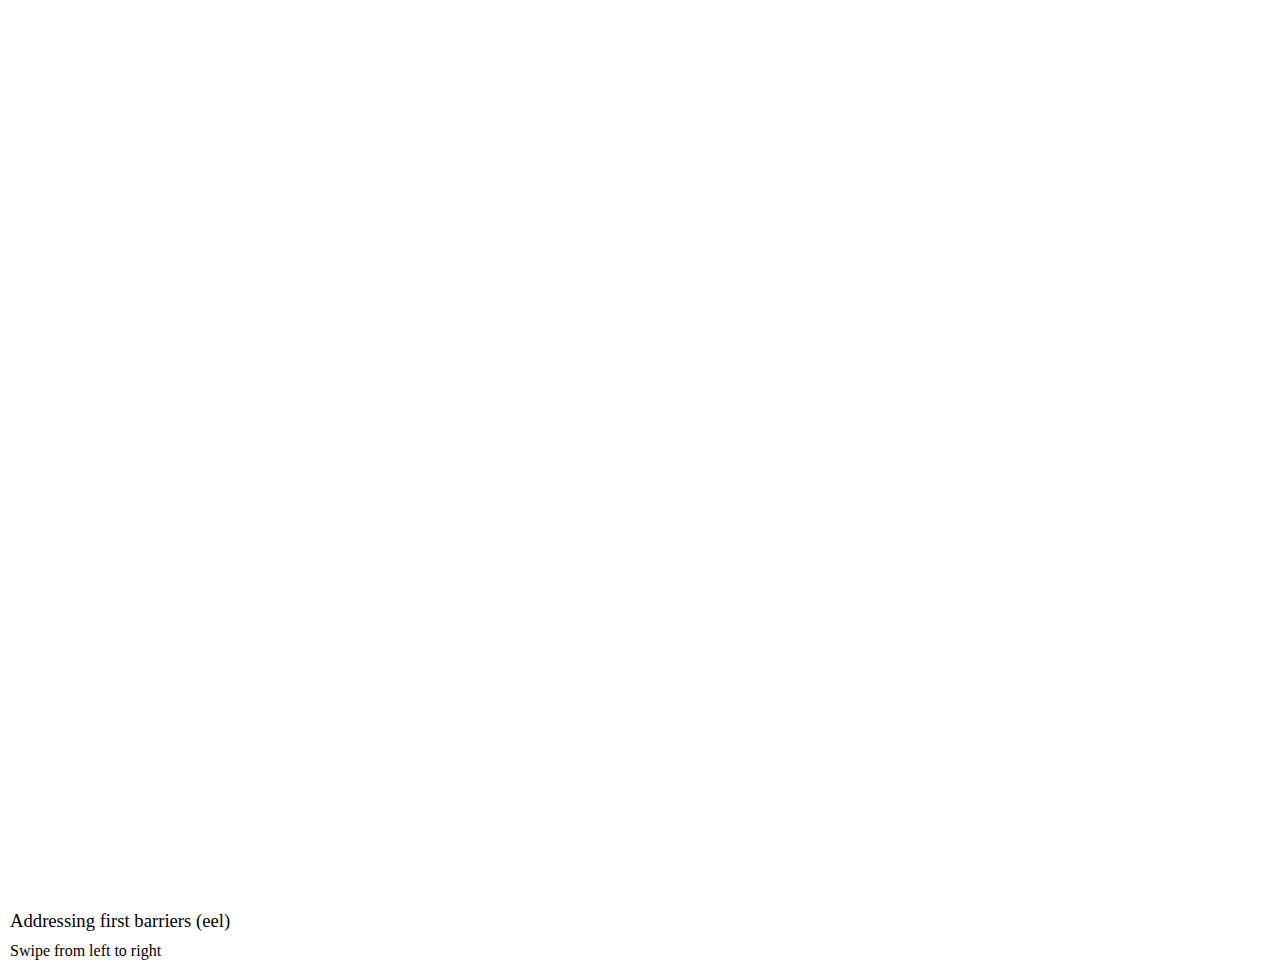
==== folder/firstbarrier_eel.html @ c2d3d665 "Add files via upload" ====
<!DOCTYPE html>
<html>

<head>
    <meta charset="utf-8" />
    <meta http-equiv="X-UA-Compatible" content="IE=Edge" />
    <meta name="viewport" content="initial-scale=1,maximum-scale=1,user-scalable=no" />
    <title>First barriers: eel and fish</title>
    <style>
        html,
        body,
        #viewDiv {
            padding: 0;
            margin: 0;
            height: 100%;
            width: 100%;
        }

        #titleDiv {
            padding: 10px;
        }

        #titleText {
            font-size: 14pt;
            font-weight: 60;
            padding-bottom: 10px;
        }
    </style>

    <link rel="stylesheet" href="https://js.arcgis.com/4.17/esri/themes/light/main.css" />
    <script src="https://js.arcgis.com/4.17/"></script>

    <script>
        require([
            "esri/Map",
            "esri/views/MapView",
            "esri/layers/VectorTileLayer",
            "esri/layers/TileLayer",
            "esri/widgets/LayerList",
            "esri/widgets/Swipe",
            "esri/widgets/Expand",
            "esri/layers/FeatureLayer",
            "esri/renderers/UniqueValueRenderer",
            "esri/widgets/Home"
        ], function (Map, MapView, VectorTileLayer, TileLayer, LayerList, Swipe, Expand, FeatureLayer, UniqueValueRenderer, Home) {

            var map = new Map();

            var view = new MapView({
                container: "viewDiv",
                map: map,
                center: [0.15, 51.6],
                zoom: 8,
                constraints: {
                    maxZoom: 17,
                    minZoom: 8
                }
            });

            var tileLayer = new VectorTileLayer({
                url:
                    "https://tep-thames.maps.arcgis.com/sharing/rest/content/items/ebe4db0d43d5473eabfa5734f683b1b1/resources/styles/root.json"
            });
            map.add(tileLayer);

            var renderer = {
                type: "unique-value",
                field: "Connect",
                defaultSymbol: { type: "simple-line" },
                uniqueValueInfos: [{

                    value: "Open",
                    symbol: {
                        type: "simple-line",
                        color: "green",
                        width: 2
                    }
                }, {

                    value: "Closed",
                    symbol: {
                        type: "simple-line",
                        color: "red",
                        width: 2
                    }
                }],
            };

            var eel = new FeatureLayer({
                url:
                    "https://services6.arcgis.com/cFcfnHqSdtEfYu8A/arcgis/rest/services/eel_connect/FeatureServer/0",
                renderer: renderer
            });
            map.add(eel);

            var fish = new FeatureLayer({
                url:
                    "https://services6.arcgis.com/cFcfnHqSdtEfYu8A/arcgis/rest/services/eelconnect/FeatureServer/0",
                renderer: renderer
            });

            map.add(fish);

            var thames = new FeatureLayer({
                url:
                    "https://services6.arcgis.com/cFcfnHqSdtEfYu8A/arcgis/rest/services/River_Thames/FeatureServer/0",
                renderer: {
                    type: "simple",
                    symbol: {
                        type: "simple-fill",
                        color: "green"
                    }
                }
            });

            map.add(thames);

            const layerList = new LayerList({
                view: view
            });

            const llExpand = new Expand({
                view: view,
                content: layerList,
                expanded: false
            });

            const swipe = new Swipe({
                leadingLayers: [eel],
                trailingLayers: [fish],
                position: 50,
                view: view
            });

            var homeBtn = new Home({
                view: view
            });

            view.ui.add(swipe);
            view.ui.add("titleDiv", "top-right");
            view.ui.add(homeBtn, "top-left");

        });

    </script>
</head>

<body>
    <div id="viewDiv"></div>
    <div id="titleDiv" class="esri-widget">
        <div id="titleText">Addressing first barriers (eel)</div>
        <div>Swipe from left to right</div>
    </div>
</body>

</html>
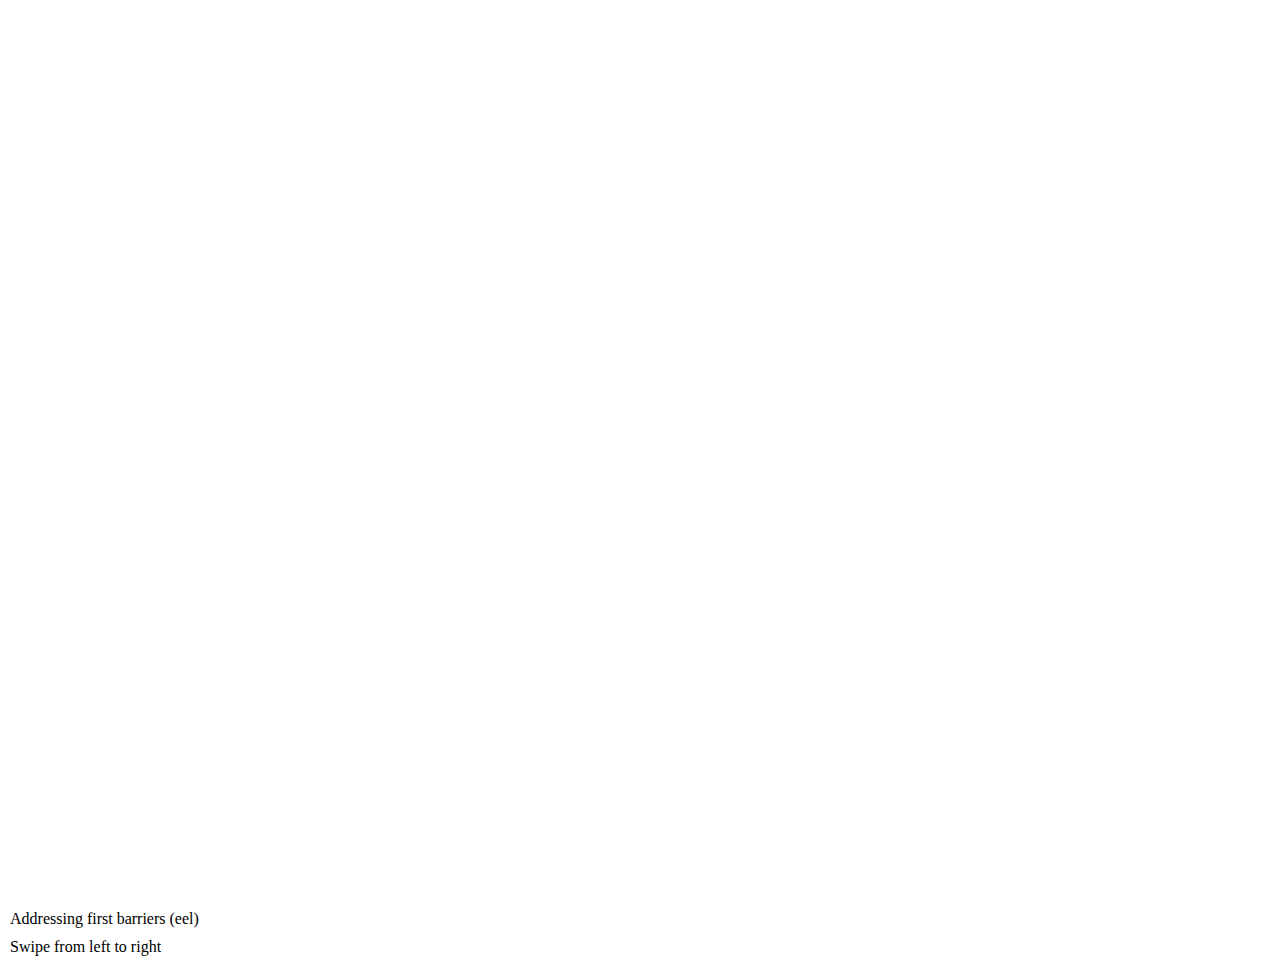
==== commit 61af794a: "Add files via upload" ====
--- a/folder/firstbarrier_eel.html
+++ b/folder/firstbarrier_eel.html
@@ -21,7 +21,7 @@
         }
 
         #titleText {
-            font-size: 14pt;
+            font-size: 12pt;
             font-weight: 60;
             padding-bottom: 10px;
         }
